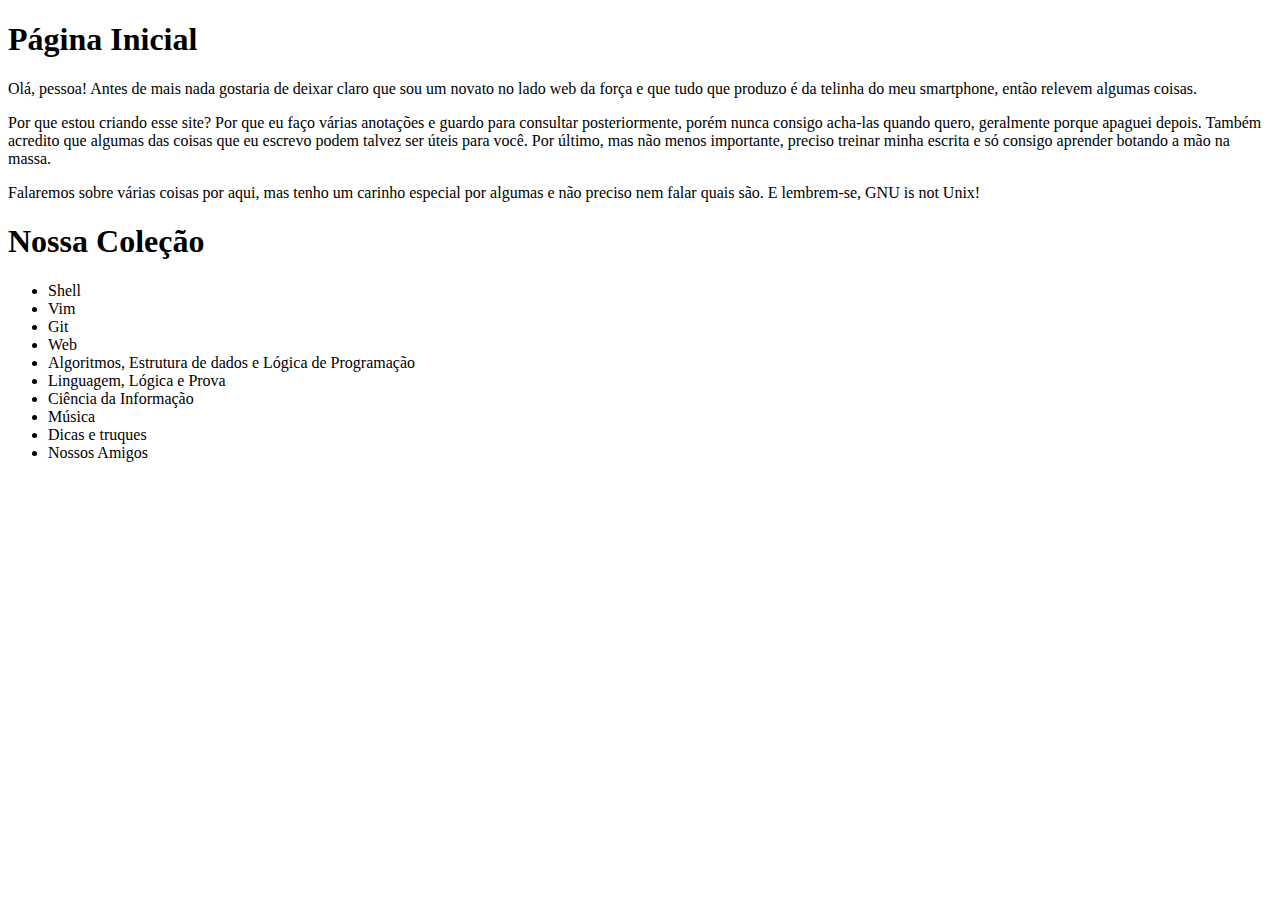
==== index.html @ 61a6642c "Criação da página inicial" ====
<!DOCTYPE HTML>
<html>
	<head>
		<meta charset="utf-8">
		<title> Página Inicial </title>
	</head>
	<body>
		<h1> Página Inicial </h1>
		<p> Olá, pessoa! Antes de mais nada gostaria de deixar claro que sou um novato no lado web da força e que tudo que produzo é da telinha do meu smartphone, então relevem algumas coisas. </p>
		<p> Por que estou criando esse site? Por que eu faço várias anotações e guardo para consultar posteriormente, porém nunca consigo acha-las quando quero, geralmente porque apaguei depois. Também acredito que algumas das coisas que eu escrevo podem talvez ser úteis para você. Por último, mas não menos importante, preciso treinar minha escrita e só consigo aprender botando a mão na massa. </p>
		<p> Falaremos sobre várias coisas por aqui, mas tenho um carinho especial por algumas e não preciso nem falar quais são. E lembrem-se, GNU is not Unix! </p>
	<h1> Nossa Coleção </h1>
	<p><ul>
		<li> Shell </li>
		<li> Vim </li>
		<li> Git </li>
		<li> Web </li>
		<li> Algoritmos, Estrutura de dados e Lógica de Programação </li>
		<li> Linguagem, Lógica e Prova </li> 
		<li> Ciência da Informação </li>
		<li> Música </li>
		<li> Dicas e truques </li>
		<li> Nossos Amigos </li>
	</ul></p>
	</body>
</html>
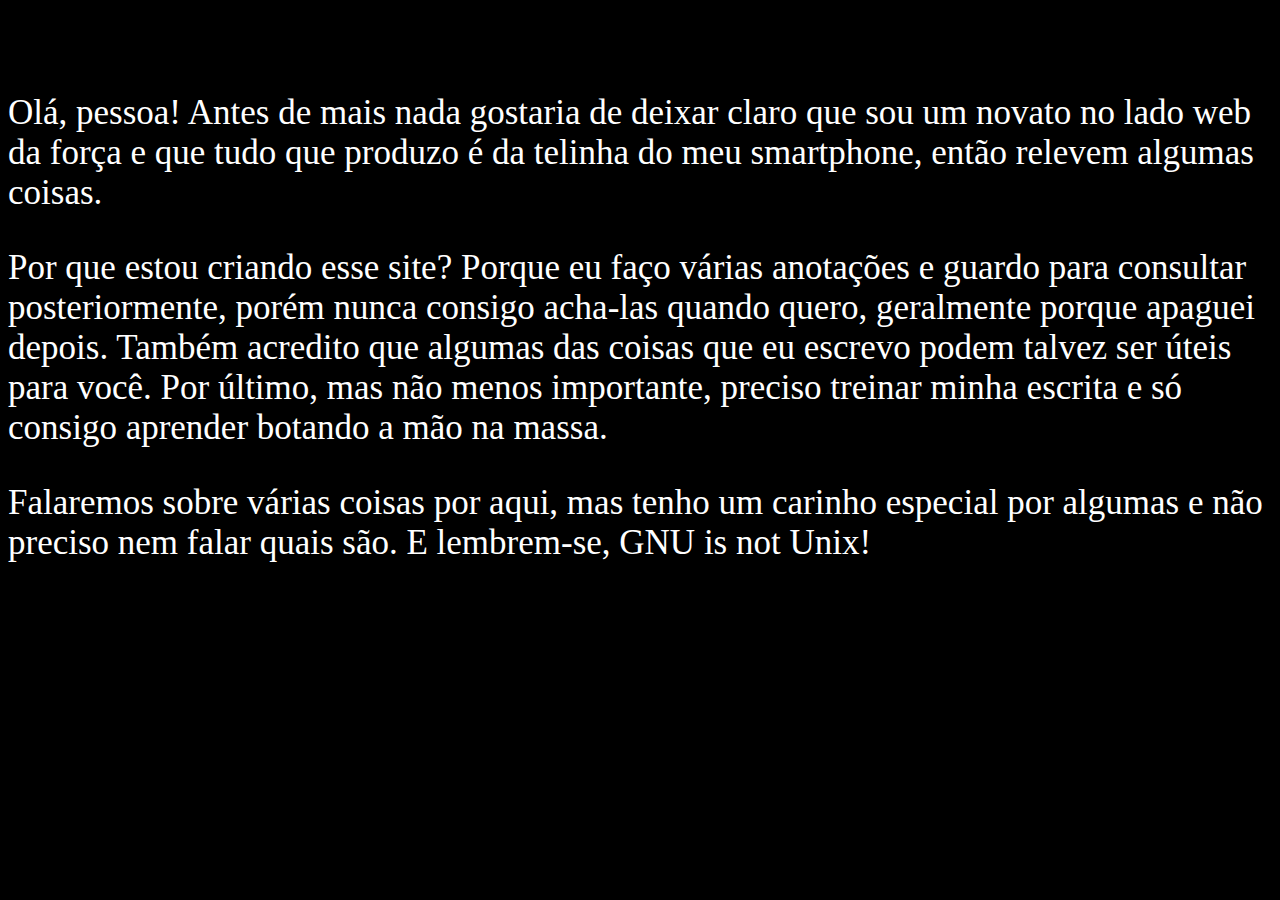
==== commit be6ad2ec: "Primeira tentiva usando CSS" ====
--- a/index.html
+++ b/index.html
@@ -3,13 +3,20 @@
 	<head>
 		<meta charset="utf-8">
 		<title> Página Inicial </title>
+		<link rel="stylesheet" type="text/css" href="./css/principal.css">
 	</head>
 	<body>
+
 		<h1> Página Inicial </h1>
+
 		<p> Olá, pessoa! Antes de mais nada gostaria de deixar claro que sou um novato no lado web da força e que tudo que produzo é da telinha do meu smartphone, então relevem algumas coisas. </p>
-		<p> Por que estou criando esse site? Por que eu faço várias anotações e guardo para consultar posteriormente, porém nunca consigo acha-las quando quero, geralmente porque apaguei depois. Também acredito que algumas das coisas que eu escrevo podem talvez ser úteis para você. Por último, mas não menos importante, preciso treinar minha escrita e só consigo aprender botando a mão na massa. </p>
+
+		<p> Por que estou criando esse site? Porque eu faço várias anotações e guardo para consultar posteriormente, porém nunca consigo acha-las quando quero, geralmente porque apaguei depois. Também acredito que algumas das coisas que eu escrevo podem talvez ser úteis para você. Por último, mas não menos importante, preciso treinar minha escrita e só consigo aprender botando a mão na massa. </p>
+
 		<p> Falaremos sobre várias coisas por aqui, mas tenho um carinho especial por algumas e não preciso nem falar quais são. E lembrem-se, GNU is not Unix! </p>
+
 	<h1> Nossa Coleção </h1>
+
 	<p><ul>
 		<li> Shell </li>
 		<li> Vim </li>
--- a/css/principal.css
+++ b/css/principal.css
@@ -0,0 +1,8 @@
+body {
+	background-color: black;
+}
+
+p {
+	color: white;
+	font-size: 35px;
+}
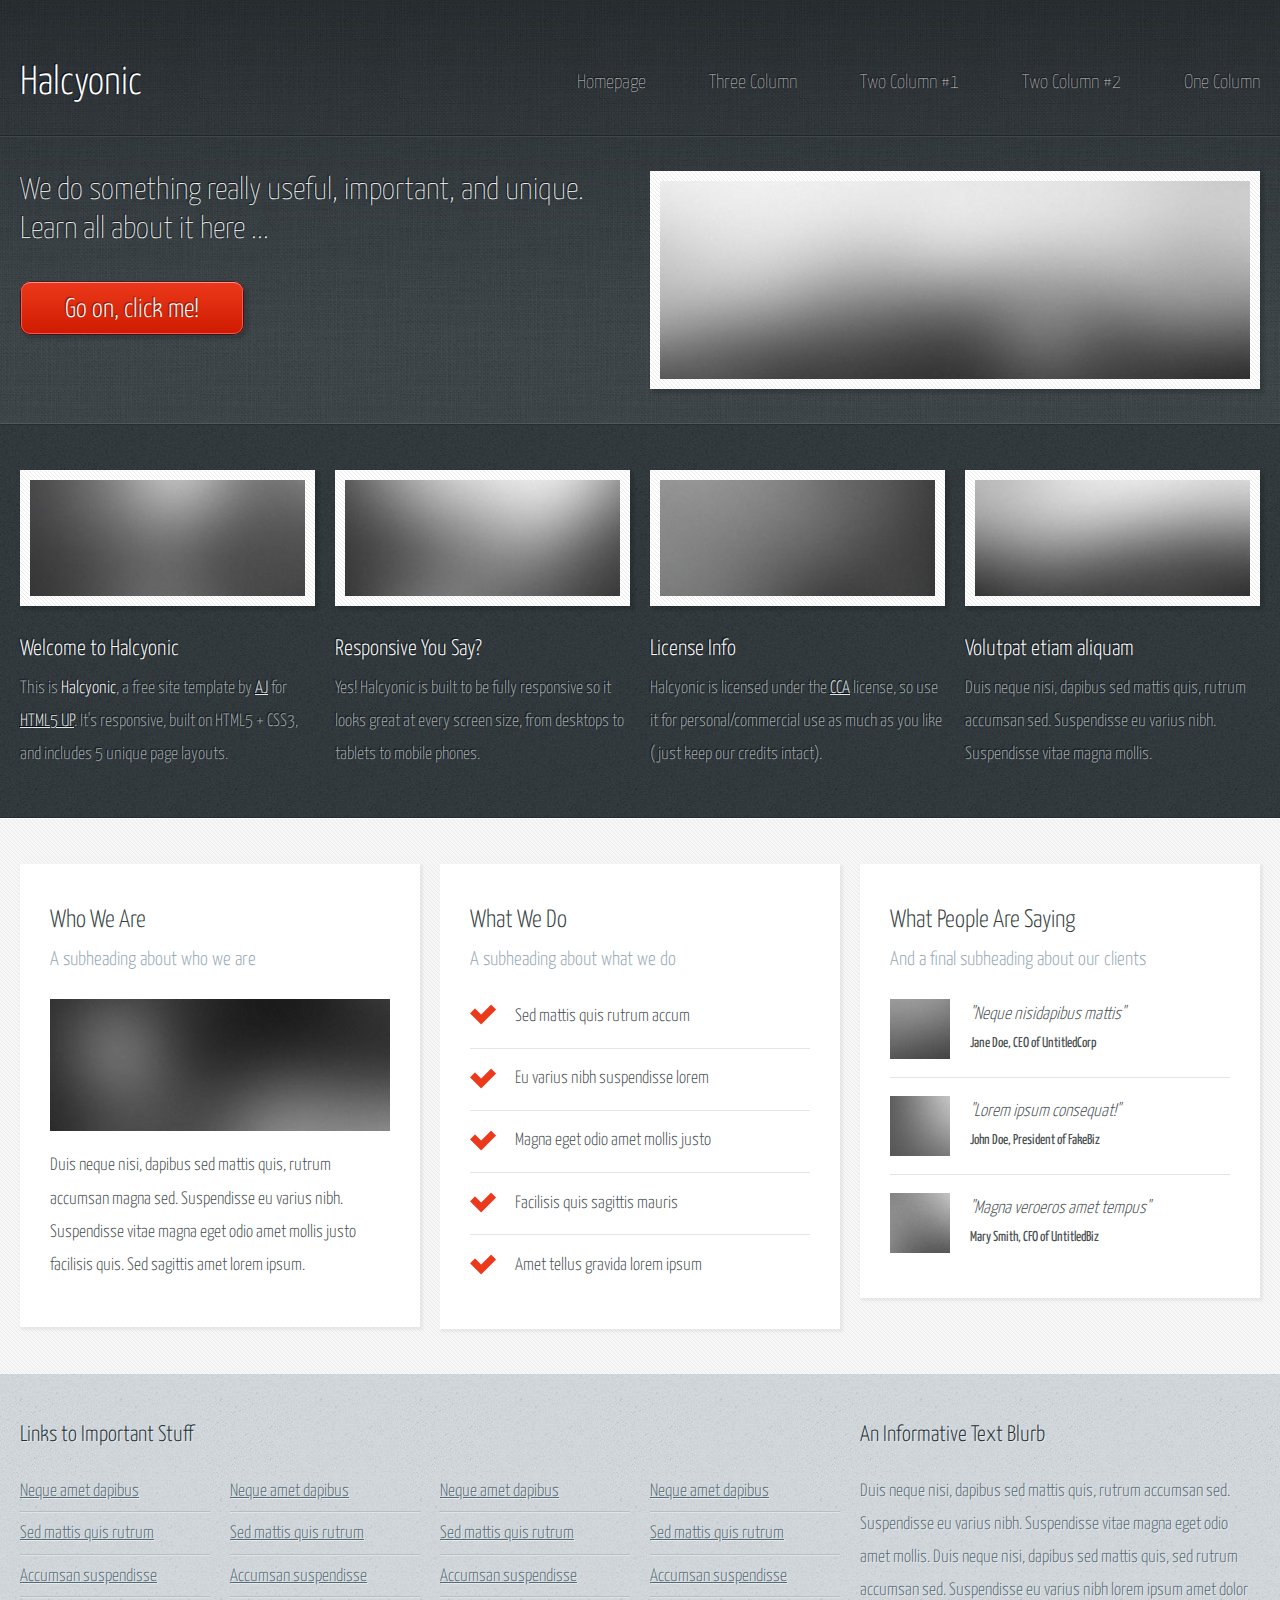
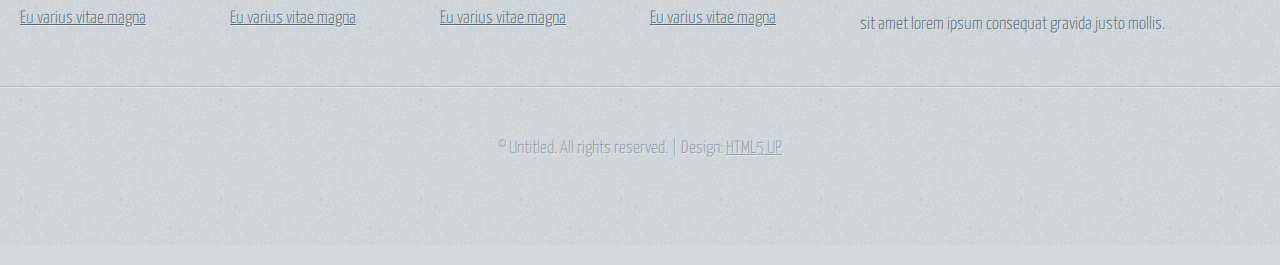
==== commit 3fcd322c: "Template" ====
--- a/index.html
+++ b/index.html
@@ -1,33 +1,269 @@
-<!DOCTYPE HTML>
-<html>
-	<head>
-		<meta charset="utf-8">
-		<title> Página Inicial </title>
-		<link rel="stylesheet" type="text/css" href="./css/principal.css">
-	</head>
-	<body>
-
-		<h1> Página Inicial </h1>
-
-		<p> Olá, pessoa! Antes de mais nada gostaria de deixar claro que sou um novato no lado web da força e que tudo que produzo é da telinha do meu smartphone, então relevem algumas coisas. </p>
-
-		<p> Por que estou criando esse site? Porque eu faço várias anotações e guardo para consultar posteriormente, porém nunca consigo acha-las quando quero, geralmente porque apaguei depois. Também acredito que algumas das coisas que eu escrevo podem talvez ser úteis para você. Por último, mas não menos importante, preciso treinar minha escrita e só consigo aprender botando a mão na massa. </p>
-
-		<p> Falaremos sobre várias coisas por aqui, mas tenho um carinho especial por algumas e não preciso nem falar quais são. E lembrem-se, GNU is not Unix! </p>
-
-	<h1> Nossa Coleção </h1>
-
-	<p><ul>
-		<li> Shell </li>
-		<li> Vim </li>
-		<li> Git </li>
-		<li> Web </li>
-		<li> Algoritmos, Estrutura de dados e Lógica de Programação </li>
-		<li> Linguagem, Lógica e Prova </li> 
-		<li> Ciência da Informação </li>
-		<li> Música </li>
-		<li> Dicas e truques </li>
-		<li> Nossos Amigos </li>
-	</ul></p>
-	</body>
-</html>
+<!DOCTYPE HTML>
+<html>
+	<head>
+		<title>Halcyonic by HTML5 UP</title>
+		<meta charset="utf-8" />
+		<meta name="viewport" content="width=device-width, initial-scale=1, user-scalable=no" />
+		<link rel="stylesheet" href="assets/css/main.css" />
+	</head>
+	<body>
+		<div id="page-wrapper">
+
+			<!-- Header -->
+				<section id="header">
+					<div class="container">
+						<div class="row">
+							<div class="col-12">
+
+								<!-- Logo -->
+									<h1><a href="index.html" id="logo">Halcyonic</a></h1>
+
+								<!-- Nav -->
+									<nav id="nav">
+										<a href="index.html">Homepage</a>
+										<a href="threecolumn.html">Three Column</a>
+										<a href="twocolumn1.html">Two Column #1</a>
+										<a href="twocolumn2.html">Two Column #2</a>
+										<a href="onecolumn.html">One Column</a>
+									</nav>
+
+							</div>
+						</div>
+					</div>
+					<div id="banner">
+						<div class="container">
+							<div class="row">
+								<div class="col-6 col-12-medium">
+
+									<!-- Banner Copy -->
+										<p>We do something really useful, important, and unique. Learn all about it here ...</p>
+										<a href="#" class="button-large">Go on, click me!</a>
+
+								</div>
+								<div class="col-6 col-12-medium imp-medium">
+
+									<!-- Banner Image -->
+										<a href="#" class="bordered-feature-image"><img src="images/banner.jpg" alt="" /></a>
+
+								</div>
+							</div>
+						</div>
+					</div>
+				</section>
+
+			<!-- Features -->
+				<section id="features">
+					<div class="container">
+						<div class="row">
+							<div class="col-3 col-6-medium col-12-small">
+
+								<!-- Feature #1 -->
+									<section>
+										<a href="#" class="bordered-feature-image"><img src="images/pic01.jpg" alt="" /></a>
+										<h2>Welcome to Halcyonic</h2>
+										<p>
+											This is <strong>Halcyonic</strong>, a free site template
+											by <a href="http://twitter.com/ajlkn">AJ</a> for
+											<a href="http://html5up.net">HTML5 UP</a>. It's responsive,
+											built on HTML5 + CSS3, and includes 5 unique page layouts.
+										</p>
+									</section>
+
+							</div>
+							<div class="col-3 col-6-medium col-12-small">
+
+								<!-- Feature #2 -->
+									<section>
+										<a href="#" class="bordered-feature-image"><img src="images/pic02.jpg" alt="" /></a>
+										<h2>Responsive You Say?</h2>
+										<p>
+											Yes! Halcyonic is built to be fully responsive so it looks great
+											at every screen size, from desktops to tablets to mobile phones.
+										</p>
+									</section>
+
+							</div>
+							<div class="col-3 col-6-medium col-12-small">
+
+								<!-- Feature #3 -->
+									<section>
+										<a href="#" class="bordered-feature-image"><img src="images/pic03.jpg" alt="" /></a>
+										<h2>License Info</h2>
+										<p>
+											Halcyonic is licensed under the <a href="http://html5up.net/license">CCA</a> license,
+											so use it for personal/commercial use as much as you like (just keep
+											our credits intact).
+										</p>
+									</section>
+
+							</div>
+							<div class="col-3 col-6-medium col-12-small">
+
+								<!-- Feature #4 -->
+									<section>
+										<a href="#" class="bordered-feature-image"><img src="images/pic04.jpg" alt="" /></a>
+										<h2>Volutpat etiam aliquam</h2>
+										<p>
+											Duis neque nisi, dapibus sed mattis quis, rutrum accumsan sed. Suspendisse
+											eu varius nibh. Suspendisse vitae magna mollis.
+										</p>
+									</section>
+
+							</div>
+						</div>
+					</div>
+				</section>
+
+			<!-- Content -->
+				<section id="content">
+					<div class="container">
+						<div class="row aln-center">
+							<div class="col-4 col-12-medium">
+
+								<!-- Box #1 -->
+									<section>
+										<header>
+											<h2>Who We Are</h2>
+											<h3>A subheading about who we are</h3>
+										</header>
+										<a href="#" class="feature-image"><img src="images/pic05.jpg" alt="" /></a>
+										<p>
+											Duis neque nisi, dapibus sed mattis quis, rutrum accumsan magna sed.
+											Suspendisse eu varius nibh. Suspendisse vitae magna eget odio amet mollis
+											justo facilisis quis. Sed sagittis amet lorem ipsum.
+										</p>
+									</section>
+
+							</div>
+							<div class="col-4 col-6-medium col-12-small">
+
+								<!-- Box #2 -->
+									<section>
+										<header>
+											<h2>What We Do</h2>
+											<h3>A subheading about what we do</h3>
+										</header>
+										<ul class="check-list">
+											<li>Sed mattis quis rutrum accum</li>
+											<li>Eu varius nibh suspendisse lorem</li>
+											<li>Magna eget odio amet mollis justo</li>
+											<li>Facilisis quis sagittis mauris</li>
+											<li>Amet tellus gravida lorem ipsum</li>
+										</ul>
+									</section>
+
+							</div>
+							<div class="col-4 col-6-medium col-12-small">
+
+								<!-- Box #3 -->
+									<section>
+										<header>
+											<h2>What People Are Saying</h2>
+											<h3>And a final subheading about our clients</h3>
+										</header>
+										<ul class="quote-list">
+											<li>
+												<img src="images/pic06.jpg" alt="" />
+												<p>"Neque nisidapibus mattis"</p>
+												<span>Jane Doe, CEO of UntitledCorp</span>
+											</li>
+											<li>
+												<img src="images/pic07.jpg" alt="" />
+												<p>"Lorem ipsum consequat!"</p>
+												<span>John Doe, President of FakeBiz</span>
+											</li>
+											<li>
+												<img src="images/pic08.jpg" alt="" />
+												<p>"Magna veroeros amet tempus"</p>
+												<span>Mary Smith, CFO of UntitledBiz</span>
+											</li>
+										</ul>
+									</section>
+
+							</div>
+						</div>
+					</div>
+				</section>
+
+			<!-- Footer -->
+				<section id="footer">
+					<div class="container">
+						<div class="row">
+							<div class="col-8 col-12-medium">
+
+								<!-- Links -->
+									<section>
+										<h2>Links to Important Stuff</h2>
+										<div>
+											<div class="row">
+												<div class="col-3 col-12-small">
+													<ul class="link-list last-child">
+														<li><a href="#">Neque amet dapibus</a></li>
+														<li><a href="#">Sed mattis quis rutrum</a></li>
+														<li><a href="#">Accumsan suspendisse</a></li>
+														<li><a href="#">Eu varius vitae magna</a></li>
+													</ul>
+												</div>
+												<div class="col-3 col-12-small">
+													<ul class="link-list last-child">
+														<li><a href="#">Neque amet dapibus</a></li>
+														<li><a href="#">Sed mattis quis rutrum</a></li>
+														<li><a href="#">Accumsan suspendisse</a></li>
+														<li><a href="#">Eu varius vitae magna</a></li>
+													</ul>
+												</div>
+												<div class="col-3 col-12-small">
+													<ul class="link-list last-child">
+														<li><a href="#">Neque amet dapibus</a></li>
+														<li><a href="#">Sed mattis quis rutrum</a></li>
+														<li><a href="#">Accumsan suspendisse</a></li>
+														<li><a href="#">Eu varius vitae magna</a></li>
+													</ul>
+												</div>
+												<div class="col-3 col-12-small">
+													<ul class="link-list last-child">
+														<li><a href="#">Neque amet dapibus</a></li>
+														<li><a href="#">Sed mattis quis rutrum</a></li>
+														<li><a href="#">Accumsan suspendisse</a></li>
+														<li><a href="#">Eu varius vitae magna</a></li>
+													</ul>
+												</div>
+											</div>
+										</div>
+									</section>
+
+							</div>
+							<div class="col-4 col-12-medium imp-medium">
+
+								<!-- Blurb -->
+									<section>
+										<h2>An Informative Text Blurb</h2>
+										<p>
+											Duis neque nisi, dapibus sed mattis quis, rutrum accumsan sed. Suspendisse eu
+											varius nibh. Suspendisse vitae magna eget odio amet mollis. Duis neque nisi,
+											dapibus sed mattis quis, sed rutrum accumsan sed. Suspendisse eu varius nibh
+											lorem ipsum amet dolor sit amet lorem ipsum consequat gravida justo mollis.
+										</p>
+									</section>
+
+							</div>
+						</div>
+					</div>
+				</section>
+
+			<!-- Copyright -->
+				<div id="copyright">
+					&copy; Untitled. All rights reserved. | Design: <a href="http://html5up.net">HTML5 UP</a>
+				</div>
+
+		</div>
+
+		<!-- Scripts -->
+			<script src="assets/js/jquery.min.js"></script>
+			<script src="assets/js/browser.min.js"></script>
+			<script src="assets/js/breakpoints.min.js"></script>
+			<script src="assets/js/util.js"></script>
+			<script src="assets/js/main.js"></script>
+
+	</body>
+</html>
--- a/assets/css/main.css
+++ b/assets/css/main.css
@@ -0,0 +1,2024 @@
+@import url("https://fonts.googleapis.com/css?family=Yanone+Kaffeesatz:400,300,200");
+
+/*
+	Halcyonic by HTML5 UP
+	html5up.net | @ajlkn
+	Free for personal and commercial use under the CCA 3.0 license (html5up.net/license)
+*/
+
+html, body, div, span, applet, object,
+iframe, h1, h2, h3, h4, h5, h6, p, blockquote,
+pre, a, abbr, acronym, address, big, cite,
+code, del, dfn, em, img, ins, kbd, q, s, samp,
+small, strike, strong, sub, sup, tt, var, b,
+u, i, center, dl, dt, dd, ol, ul, li, fieldset,
+form, label, legend, table, caption, tbody,
+tfoot, thead, tr, th, td, article, aside,
+canvas, details, embed, figure, figcaption,
+footer, header, hgroup, menu, nav, output, ruby,
+section, summary, time, mark, audio, video {
+	margin: 0;
+	padding: 0;
+	border: 0;
+	font-size: 100%;
+	font: inherit;
+	vertical-align: baseline;}
+
+article, aside, details, figcaption, figure,
+footer, header, hgroup, menu, nav, section {
+	display: block;}
+
+body {
+	line-height: 1;
+}
+
+ol, ul {
+	list-style: none;
+}
+
+blockquote, q {
+	quotes: none;
+}
+
+	blockquote:before, blockquote:after, q:before, q:after {
+		content: '';
+		content: none;
+	}
+
+table {
+	border-collapse: collapse;
+	border-spacing: 0;
+}
+
+body {
+	-webkit-text-size-adjust: none;
+}
+
+mark {
+	background-color: transparent;
+	color: inherit;
+}
+
+input::-moz-focus-inner {
+	border: 0;
+	padding: 0;
+}
+
+input, select, textarea {
+	-moz-appearance: none;
+	-webkit-appearance: none;
+	-ms-appearance: none;
+	appearance: none;
+}
+
+/* Basic */
+
+	html {
+		box-sizing: border-box;
+	}
+
+	*, *:before, *:after {
+		box-sizing: inherit;
+	}
+
+	body {
+		background: #D4D9DD url("images/bg03.jpg");
+		color: #474f51;
+		font-size: 13.5pt;
+		font-family: 'Yanone Kaffeesatz';
+		line-height: 1.85em;
+		font-weight: 300;
+	}
+
+	input, textarea, select {
+		color: #474f51;
+		font-size: 13.5pt;
+		font-family: 'Yanone Kaffeesatz';
+		line-height: 1.85em;
+		font-weight: 300;
+	}
+
+	ul, ol, p, dl {
+		margin: 0 0 2em 0;
+	}
+
+	a {
+		text-decoration: underline;
+	}
+
+		a:hover {
+			text-decoration: none;
+		}
+
+	section > :last-child,
+	section:last-child,
+	.last-child {
+		margin-bottom: 0 !important;
+	}
+
+/* Container */
+
+	.container {
+		margin: 0 auto;
+		max-width: 100%;
+		width: 1200px;
+	}
+
+		@media screen and (max-width: 1680px) {
+
+			.container {
+				width: 1200px;
+			}
+
+		}
+
+		@media screen and (max-width: 1280px) {
+
+			.container {
+				width: calc(100% - 40px);
+			}
+
+		}
+
+		@media screen and (max-width: 980px) {
+
+			.container {
+				width: calc(100% - 50px);
+			}
+
+		}
+
+		@media screen and (max-width: 736px) {
+
+			.container {
+				width: calc(100% - 40px);
+			}
+
+		}
+
+/* Row */
+
+	.row {
+		display: flex;
+		flex-wrap: wrap;
+		box-sizing: border-box;
+		align-items: stretch;
+	}
+
+		.row > * {
+			box-sizing: border-box;
+		}
+
+		.row.gtr-uniform > * > :last-child {
+			margin-bottom: 0;
+		}
+
+		.row.aln-left {
+			justify-content: flex-start;
+		}
+
+		.row.aln-center {
+			justify-content: center;
+		}
+
+		.row.aln-right {
+			justify-content: flex-end;
+		}
+
+		.row.aln-top {
+			align-items: flex-start;
+		}
+
+		.row.aln-middle {
+			align-items: center;
+		}
+
+		.row.aln-bottom {
+			align-items: flex-end;
+		}
+
+		.row > .imp {
+			order: -1;
+		}
+
+		.row > .col-1 {
+			width: 8.33333%;
+		}
+
+		.row > .off-1 {
+			margin-left: 8.33333%;
+		}
+
+		.row > .col-2 {
+			width: 16.66667%;
+		}
+
+		.row > .off-2 {
+			margin-left: 16.66667%;
+		}
+
+		.row > .col-3 {
+			width: 25%;
+		}
+
+		.row > .off-3 {
+			margin-left: 25%;
+		}
+
+		.row > .col-4 {
+			width: 33.33333%;
+		}
+
+		.row > .off-4 {
+			margin-left: 33.33333%;
+		}
+
+		.row > .col-5 {
+			width: 41.66667%;
+		}
+
+		.row > .off-5 {
+			margin-left: 41.66667%;
+		}
+
+		.row > .col-6 {
+			width: 50%;
+		}
+
+		.row > .off-6 {
+			margin-left: 50%;
+		}
+
+		.row > .col-7 {
+			width: 58.33333%;
+		}
+
+		.row > .off-7 {
+			margin-left: 58.33333%;
+		}
+
+		.row > .col-8 {
+			width: 66.66667%;
+		}
+
+		.row > .off-8 {
+			margin-left: 66.66667%;
+		}
+
+		.row > .col-9 {
+			width: 75%;
+		}
+
+		.row > .off-9 {
+			margin-left: 75%;
+		}
+
+		.row > .col-10 {
+			width: 83.33333%;
+		}
+
+		.row > .off-10 {
+			margin-left: 83.33333%;
+		}
+
+		.row > .col-11 {
+			width: 91.66667%;
+		}
+
+		.row > .off-11 {
+			margin-left: 91.66667%;
+		}
+
+		.row > .col-12 {
+			width: 100%;
+		}
+
+		.row > .off-12 {
+			margin-left: 100%;
+		}
+
+		.row.gtr-0 {
+			margin-top: 0px;
+			margin-left: 0px;
+		}
+
+			.row.gtr-0 > * {
+				padding: 0px 0 0 0px;
+			}
+
+			.row.gtr-0.gtr-uniform {
+				margin-top: 0px;
+			}
+
+				.row.gtr-0.gtr-uniform > * {
+					padding-top: 0px;
+				}
+
+		.row.gtr-25 {
+			margin-top: -6.25px;
+			margin-left: -6.25px;
+		}
+
+			.row.gtr-25 > * {
+				padding: 6.25px 0 0 6.25px;
+			}
+
+			.row.gtr-25.gtr-uniform {
+				margin-top: -6.25px;
+			}
+
+				.row.gtr-25.gtr-uniform > * {
+					padding-top: 6.25px;
+				}
+
+		.row.gtr-50 {
+			margin-top: -12.5px;
+			margin-left: -12.5px;
+		}
+
+			.row.gtr-50 > * {
+				padding: 12.5px 0 0 12.5px;
+			}
+
+			.row.gtr-50.gtr-uniform {
+				margin-top: -12.5px;
+			}
+
+				.row.gtr-50.gtr-uniform > * {
+					padding-top: 12.5px;
+				}
+
+		.row {
+			margin-top: -25px;
+			margin-left: -25px;
+		}
+
+			.row > * {
+				padding: 25px 0 0 25px;
+			}
+
+			.row.gtr-uniform {
+				margin-top: -25px;
+			}
+
+				.row.gtr-uniform > * {
+					padding-top: 25px;
+				}
+
+		.row.gtr-150 {
+			margin-top: -37.5px;
+			margin-left: -37.5px;
+		}
+
+			.row.gtr-150 > * {
+				padding: 37.5px 0 0 37.5px;
+			}
+
+			.row.gtr-150.gtr-uniform {
+				margin-top: -37.5px;
+			}
+
+				.row.gtr-150.gtr-uniform > * {
+					padding-top: 37.5px;
+				}
+
+		.row.gtr-200 {
+			margin-top: -50px;
+			margin-left: -50px;
+		}
+
+			.row.gtr-200 > * {
+				padding: 50px 0 0 50px;
+			}
+
+			.row.gtr-200.gtr-uniform {
+				margin-top: -50px;
+			}
+
+				.row.gtr-200.gtr-uniform > * {
+					padding-top: 50px;
+				}
+
+		@media screen and (max-width: 1680px) {
+
+			.row {
+				display: flex;
+				flex-wrap: wrap;
+				box-sizing: border-box;
+				align-items: stretch;
+			}
+
+				.row > * {
+					box-sizing: border-box;
+				}
+
+				.row.gtr-uniform > * > :last-child {
+					margin-bottom: 0;
+				}
+
+				.row.aln-left {
+					justify-content: flex-start;
+				}
+
+				.row.aln-center {
+					justify-content: center;
+				}
+
+				.row.aln-right {
+					justify-content: flex-end;
+				}
+
+				.row.aln-top {
+					align-items: flex-start;
+				}
+
+				.row.aln-middle {
+					align-items: center;
+				}
+
+				.row.aln-bottom {
+					align-items: flex-end;
+				}
+
+				.row > .imp-xlarge {
+					order: -1;
+				}
+
+				.row > .col-1-xlarge {
+					width: 8.33333%;
+				}
+
+				.row > .off-1-xlarge {
+					margin-left: 8.33333%;
+				}
+
+				.row > .col-2-xlarge {
+					width: 16.66667%;
+				}
+
+				.row > .off-2-xlarge {
+					margin-left: 16.66667%;
+				}
+
+				.row > .col-3-xlarge {
+					width: 25%;
+				}
+
+				.row > .off-3-xlarge {
+					margin-left: 25%;
+				}
+
+				.row > .col-4-xlarge {
+					width: 33.33333%;
+				}
+
+				.row > .off-4-xlarge {
+					margin-left: 33.33333%;
+				}
+
+				.row > .col-5-xlarge {
+					width: 41.66667%;
+				}
+
+				.row > .off-5-xlarge {
+					margin-left: 41.66667%;
+				}
+
+				.row > .col-6-xlarge {
+					width: 50%;
+				}
+
+				.row > .off-6-xlarge {
+					margin-left: 50%;
+				}
+
+				.row > .col-7-xlarge {
+					width: 58.33333%;
+				}
+
+				.row > .off-7-xlarge {
+					margin-left: 58.33333%;
+				}
+
+				.row > .col-8-xlarge {
+					width: 66.66667%;
+				}
+
+				.row > .off-8-xlarge {
+					margin-left: 66.66667%;
+				}
+
+				.row > .col-9-xlarge {
+					width: 75%;
+				}
+
+				.row > .off-9-xlarge {
+					margin-left: 75%;
+				}
+
+				.row > .col-10-xlarge {
+					width: 83.33333%;
+				}
+
+				.row > .off-10-xlarge {
+					margin-left: 83.33333%;
+				}
+
+				.row > .col-11-xlarge {
+					width: 91.66667%;
+				}
+
+				.row > .off-11-xlarge {
+					margin-left: 91.66667%;
+				}
+
+				.row > .col-12-xlarge {
+					width: 100%;
+				}
+
+				.row > .off-12-xlarge {
+					margin-left: 100%;
+				}
+
+				.row.gtr-0 {
+					margin-top: 0px;
+					margin-left: 0px;
+				}
+
+					.row.gtr-0 > * {
+						padding: 0px 0 0 0px;
+					}
+
+					.row.gtr-0.gtr-uniform {
+						margin-top: 0px;
+					}
+
+						.row.gtr-0.gtr-uniform > * {
+							padding-top: 0px;
+						}
+
+				.row.gtr-25 {
+					margin-top: -6.25px;
+					margin-left: -6.25px;
+				}
+
+					.row.gtr-25 > * {
+						padding: 6.25px 0 0 6.25px;
+					}
+
+					.row.gtr-25.gtr-uniform {
+						margin-top: -6.25px;
+					}
+
+						.row.gtr-25.gtr-uniform > * {
+							padding-top: 6.25px;
+						}
+
+				.row.gtr-50 {
+					margin-top: -12.5px;
+					margin-left: -12.5px;
+				}
+
+					.row.gtr-50 > * {
+						padding: 12.5px 0 0 12.5px;
+					}
+
+					.row.gtr-50.gtr-uniform {
+						margin-top: -12.5px;
+					}
+
+						.row.gtr-50.gtr-uniform > * {
+							padding-top: 12.5px;
+						}
+
+				.row {
+					margin-top: -25px;
+					margin-left: -25px;
+				}
+
+					.row > * {
+						padding: 25px 0 0 25px;
+					}
+
+					.row.gtr-uniform {
+						margin-top: -25px;
+					}
+
+						.row.gtr-uniform > * {
+							padding-top: 25px;
+						}
+
+				.row.gtr-150 {
+					margin-top: -37.5px;
+					margin-left: -37.5px;
+				}
+
+					.row.gtr-150 > * {
+						padding: 37.5px 0 0 37.5px;
+					}
+
+					.row.gtr-150.gtr-uniform {
+						margin-top: -37.5px;
+					}
+
+						.row.gtr-150.gtr-uniform > * {
+							padding-top: 37.5px;
+						}
+
+				.row.gtr-200 {
+					margin-top: -50px;
+					margin-left: -50px;
+				}
+
+					.row.gtr-200 > * {
+						padding: 50px 0 0 50px;
+					}
+
+					.row.gtr-200.gtr-uniform {
+						margin-top: -50px;
+					}
+
+						.row.gtr-200.gtr-uniform > * {
+							padding-top: 50px;
+						}
+
+		}
+
+		@media screen and (max-width: 1280px) {
+
+			.row {
+				display: flex;
+				flex-wrap: wrap;
+				box-sizing: border-box;
+				align-items: stretch;
+			}
+
+				.row > * {
+					box-sizing: border-box;
+				}
+
+				.row.gtr-uniform > * > :last-child {
+					margin-bottom: 0;
+				}
+
+				.row.aln-left {
+					justify-content: flex-start;
+				}
+
+				.row.aln-center {
+					justify-content: center;
+				}
+
+				.row.aln-right {
+					justify-content: flex-end;
+				}
+
+				.row.aln-top {
+					align-items: flex-start;
+				}
+
+				.row.aln-middle {
+					align-items: center;
+				}
+
+				.row.aln-bottom {
+					align-items: flex-end;
+				}
+
+				.row > .imp-large {
+					order: -1;
+				}
+
+				.row > .col-1-large {
+					width: 8.33333%;
+				}
+
+				.row > .off-1-large {
+					margin-left: 8.33333%;
+				}
+
+				.row > .col-2-large {
+					width: 16.66667%;
+				}
+
+				.row > .off-2-large {
+					margin-left: 16.66667%;
+				}
+
+				.row > .col-3-large {
+					width: 25%;
+				}
+
+				.row > .off-3-large {
+					margin-left: 25%;
+				}
+
+				.row > .col-4-large {
+					width: 33.33333%;
+				}
+
+				.row > .off-4-large {
+					margin-left: 33.33333%;
+				}
+
+				.row > .col-5-large {
+					width: 41.66667%;
+				}
+
+				.row > .off-5-large {
+					margin-left: 41.66667%;
+				}
+
+				.row > .col-6-large {
+					width: 50%;
+				}
+
+				.row > .off-6-large {
+					margin-left: 50%;
+				}
+
+				.row > .col-7-large {
+					width: 58.33333%;
+				}
+
+				.row > .off-7-large {
+					margin-left: 58.33333%;
+				}
+
+				.row > .col-8-large {
+					width: 66.66667%;
+				}
+
+				.row > .off-8-large {
+					margin-left: 66.66667%;
+				}
+
+				.row > .col-9-large {
+					width: 75%;
+				}
+
+				.row > .off-9-large {
+					margin-left: 75%;
+				}
+
+				.row > .col-10-large {
+					width: 83.33333%;
+				}
+
+				.row > .off-10-large {
+					margin-left: 83.33333%;
+				}
+
+				.row > .col-11-large {
+					width: 91.66667%;
+				}
+
+				.row > .off-11-large {
+					margin-left: 91.66667%;
+				}
+
+				.row > .col-12-large {
+					width: 100%;
+				}
+
+				.row > .off-12-large {
+					margin-left: 100%;
+				}
+
+				.row.gtr-0 {
+					margin-top: 0px;
+					margin-left: 0px;
+				}
+
+					.row.gtr-0 > * {
+						padding: 0px 0 0 0px;
+					}
+
+					.row.gtr-0.gtr-uniform {
+						margin-top: 0px;
+					}
+
+						.row.gtr-0.gtr-uniform > * {
+							padding-top: 0px;
+						}
+
+				.row.gtr-25 {
+					margin-top: -5px;
+					margin-left: -5px;
+				}
+
+					.row.gtr-25 > * {
+						padding: 5px 0 0 5px;
+					}
+
+					.row.gtr-25.gtr-uniform {
+						margin-top: -5px;
+					}
+
+						.row.gtr-25.gtr-uniform > * {
+							padding-top: 5px;
+						}
+
+				.row.gtr-50 {
+					margin-top: -10px;
+					margin-left: -10px;
+				}
+
+					.row.gtr-50 > * {
+						padding: 10px 0 0 10px;
+					}
+
+					.row.gtr-50.gtr-uniform {
+						margin-top: -10px;
+					}
+
+						.row.gtr-50.gtr-uniform > * {
+							padding-top: 10px;
+						}
+
+				.row {
+					margin-top: -20px;
+					margin-left: -20px;
+				}
+
+					.row > * {
+						padding: 20px 0 0 20px;
+					}
+
+					.row.gtr-uniform {
+						margin-top: -20px;
+					}
+
+						.row.gtr-uniform > * {
+							padding-top: 20px;
+						}
+
+				.row.gtr-150 {
+					margin-top: -30px;
+					margin-left: -30px;
+				}
+
+					.row.gtr-150 > * {
+						padding: 30px 0 0 30px;
+					}
+
+					.row.gtr-150.gtr-uniform {
+						margin-top: -30px;
+					}
+
+						.row.gtr-150.gtr-uniform > * {
+							padding-top: 30px;
+						}
+
+				.row.gtr-200 {
+					margin-top: -40px;
+					margin-left: -40px;
+				}
+
+					.row.gtr-200 > * {
+						padding: 40px 0 0 40px;
+					}
+
+					.row.gtr-200.gtr-uniform {
+						margin-top: -40px;
+					}
+
+						.row.gtr-200.gtr-uniform > * {
+							padding-top: 40px;
+						}
+
+		}
+
+		@media screen and (max-width: 980px) {
+
+			.row {
+				display: flex;
+				flex-wrap: wrap;
+				box-sizing: border-box;
+				align-items: stretch;
+			}
+
+				.row > * {
+					box-sizing: border-box;
+				}
+
+				.row.gtr-uniform > * > :last-child {
+					margin-bottom: 0;
+				}
+
+				.row.aln-left {
+					justify-content: flex-start;
+				}
+
+				.row.aln-center {
+					justify-content: center;
+				}
+
+				.row.aln-right {
+					justify-content: flex-end;
+				}
+
+				.row.aln-top {
+					align-items: flex-start;
+				}
+
+				.row.aln-middle {
+					align-items: center;
+				}
+
+				.row.aln-bottom {
+					align-items: flex-end;
+				}
+
+				.row > .imp-medium {
+					order: -1;
+				}
+
+				.row > .col-1-medium {
+					width: 8.33333%;
+				}
+
+				.row > .off-1-medium {
+					margin-left: 8.33333%;
+				}
+
+				.row > .col-2-medium {
+					width: 16.66667%;
+				}
+
+				.row > .off-2-medium {
+					margin-left: 16.66667%;
+				}
+
+				.row > .col-3-medium {
+					width: 25%;
+				}
+
+				.row > .off-3-medium {
+					margin-left: 25%;
+				}
+
+				.row > .col-4-medium {
+					width: 33.33333%;
+				}
+
+				.row > .off-4-medium {
+					margin-left: 33.33333%;
+				}
+
+				.row > .col-5-medium {
+					width: 41.66667%;
+				}
+
+				.row > .off-5-medium {
+					margin-left: 41.66667%;
+				}
+
+				.row > .col-6-medium {
+					width: 50%;
+				}
+
+				.row > .off-6-medium {
+					margin-left: 50%;
+				}
+
+				.row > .col-7-medium {
+					width: 58.33333%;
+				}
+
+				.row > .off-7-medium {
+					margin-left: 58.33333%;
+				}
+
+				.row > .col-8-medium {
+					width: 66.66667%;
+				}
+
+				.row > .off-8-medium {
+					margin-left: 66.66667%;
+				}
+
+				.row > .col-9-medium {
+					width: 75%;
+				}
+
+				.row > .off-9-medium {
+					margin-left: 75%;
+				}
+
+				.row > .col-10-medium {
+					width: 83.33333%;
+				}
+
+				.row > .off-10-medium {
+					margin-left: 83.33333%;
+				}
+
+				.row > .col-11-medium {
+					width: 91.66667%;
+				}
+
+				.row > .off-11-medium {
+					margin-left: 91.66667%;
+				}
+
+				.row > .col-12-medium {
+					width: 100%;
+				}
+
+				.row > .off-12-medium {
+					margin-left: 100%;
+				}
+
+				.row.gtr-0 {
+					margin-top: 0px;
+					margin-left: 0px;
+				}
+
+					.row.gtr-0 > * {
+						padding: 0px 0 0 0px;
+					}
+
+					.row.gtr-0.gtr-uniform {
+						margin-top: 0px;
+					}
+
+						.row.gtr-0.gtr-uniform > * {
+							padding-top: 0px;
+						}
+
+				.row.gtr-25 {
+					margin-top: -6.25px;
+					margin-left: -6.25px;
+				}
+
+					.row.gtr-25 > * {
+						padding: 6.25px 0 0 6.25px;
+					}
+
+					.row.gtr-25.gtr-uniform {
+						margin-top: -6.25px;
+					}
+
+						.row.gtr-25.gtr-uniform > * {
+							padding-top: 6.25px;
+						}
+
+				.row.gtr-50 {
+					margin-top: -12.5px;
+					margin-left: -12.5px;
+				}
+
+					.row.gtr-50 > * {
+						padding: 12.5px 0 0 12.5px;
+					}
+
+					.row.gtr-50.gtr-uniform {
+						margin-top: -12.5px;
+					}
+
+						.row.gtr-50.gtr-uniform > * {
+							padding-top: 12.5px;
+						}
+
+				.row {
+					margin-top: -25px;
+					margin-left: -25px;
+				}
+
+					.row > * {
+						padding: 25px 0 0 25px;
+					}
+
+					.row.gtr-uniform {
+						margin-top: -25px;
+					}
+
+						.row.gtr-uniform > * {
+							padding-top: 25px;
+						}
+
+				.row.gtr-150 {
+					margin-top: -37.5px;
+					margin-left: -37.5px;
+				}
+
+					.row.gtr-150 > * {
+						padding: 37.5px 0 0 37.5px;
+					}
+
+					.row.gtr-150.gtr-uniform {
+						margin-top: -37.5px;
+					}
+
+						.row.gtr-150.gtr-uniform > * {
+							padding-top: 37.5px;
+						}
+
+				.row.gtr-200 {
+					margin-top: -50px;
+					margin-left: -50px;
+				}
+
+					.row.gtr-200 > * {
+						padding: 50px 0 0 50px;
+					}
+
+					.row.gtr-200.gtr-uniform {
+						margin-top: -50px;
+					}
+
+						.row.gtr-200.gtr-uniform > * {
+							padding-top: 50px;
+						}
+
+		}
+
+		@media screen and (max-width: 736px) {
+
+			.row {
+				display: flex;
+				flex-wrap: wrap;
+				box-sizing: border-box;
+				align-items: stretch;
+			}
+
+				.row > * {
+					box-sizing: border-box;
+				}
+
+				.row.gtr-uniform > * > :last-child {
+					margin-bottom: 0;
+				}
+
+				.row.aln-left {
+					justify-content: flex-start;
+				}
+
+				.row.aln-center {
+					justify-content: center;
+				}
+
+				.row.aln-right {
+					justify-content: flex-end;
+				}
+
+				.row.aln-top {
+					align-items: flex-start;
+				}
+
+				.row.aln-middle {
+					align-items: center;
+				}
+
+				.row.aln-bottom {
+					align-items: flex-end;
+				}
+
+				.row > .imp-small {
+					order: -1;
+				}
+
+				.row > .col-1-small {
+					width: 8.33333%;
+				}
+
+				.row > .off-1-small {
+					margin-left: 8.33333%;
+				}
+
+				.row > .col-2-small {
+					width: 16.66667%;
+				}
+
+				.row > .off-2-small {
+					margin-left: 16.66667%;
+				}
+
+				.row > .col-3-small {
+					width: 25%;
+				}
+
+				.row > .off-3-small {
+					margin-left: 25%;
+				}
+
+				.row > .col-4-small {
+					width: 33.33333%;
+				}
+
+				.row > .off-4-small {
+					margin-left: 33.33333%;
+				}
+
+				.row > .col-5-small {
+					width: 41.66667%;
+				}
+
+				.row > .off-5-small {
+					margin-left: 41.66667%;
+				}
+
+				.row > .col-6-small {
+					width: 50%;
+				}
+
+				.row > .off-6-small {
+					margin-left: 50%;
+				}
+
+				.row > .col-7-small {
+					width: 58.33333%;
+				}
+
+				.row > .off-7-small {
+					margin-left: 58.33333%;
+				}
+
+				.row > .col-8-small {
+					width: 66.66667%;
+				}
+
+				.row > .off-8-small {
+					margin-left: 66.66667%;
+				}
+
+				.row > .col-9-small {
+					width: 75%;
+				}
+
+				.row > .off-9-small {
+					margin-left: 75%;
+				}
+
+				.row > .col-10-small {
+					width: 83.33333%;
+				}
+
+				.row > .off-10-small {
+					margin-left: 83.33333%;
+				}
+
+				.row > .col-11-small {
+					width: 91.66667%;
+				}
+
+				.row > .off-11-small {
+					margin-left: 91.66667%;
+				}
+
+				.row > .col-12-small {
+					width: 100%;
+				}
+
+				.row > .off-12-small {
+					margin-left: 100%;
+				}
+
+				.row.gtr-0 {
+					margin-top: 0px;
+					margin-left: 0px;
+				}
+
+					.row.gtr-0 > * {
+						padding: 0px 0 0 0px;
+					}
+
+					.row.gtr-0.gtr-uniform {
+						margin-top: 0px;
+					}
+
+						.row.gtr-0.gtr-uniform > * {
+							padding-top: 0px;
+						}
+
+				.row.gtr-25 {
+					margin-top: -5px;
+					margin-left: -5px;
+				}
+
+					.row.gtr-25 > * {
+						padding: 5px 0 0 5px;
+					}
+
+					.row.gtr-25.gtr-uniform {
+						margin-top: -5px;
+					}
+
+						.row.gtr-25.gtr-uniform > * {
+							padding-top: 5px;
+						}
+
+				.row.gtr-50 {
+					margin-top: -10px;
+					margin-left: -10px;
+				}
+
+					.row.gtr-50 > * {
+						padding: 10px 0 0 10px;
+					}
+
+					.row.gtr-50.gtr-uniform {
+						margin-top: -10px;
+					}
+
+						.row.gtr-50.gtr-uniform > * {
+							padding-top: 10px;
+						}
+
+				.row {
+					margin-top: -20px;
+					margin-left: -20px;
+				}
+
+					.row > * {
+						padding: 20px 0 0 20px;
+					}
+
+					.row.gtr-uniform {
+						margin-top: -20px;
+					}
+
+						.row.gtr-uniform > * {
+							padding-top: 20px;
+						}
+
+				.row.gtr-150 {
+					margin-top: -30px;
+					margin-left: -30px;
+				}
+
+					.row.gtr-150 > * {
+						padding: 30px 0 0 30px;
+					}
+
+					.row.gtr-150.gtr-uniform {
+						margin-top: -30px;
+					}
+
+						.row.gtr-150.gtr-uniform > * {
+							padding-top: 30px;
+						}
+
+				.row.gtr-200 {
+					margin-top: -40px;
+					margin-left: -40px;
+				}
+
+					.row.gtr-200 > * {
+						padding: 40px 0 0 40px;
+					}
+
+					.row.gtr-200.gtr-uniform {
+						margin-top: -40px;
+					}
+
+						.row.gtr-200.gtr-uniform > * {
+							padding-top: 40px;
+						}
+
+		}
+
+/* Multi-use */
+
+	.link-list li {
+		padding: 0.2em 0 0.2em 0;
+	}
+
+		.link-list li:first-child {
+			padding-top: 0 !important;
+			border-top: 0 !important;
+		}
+
+		.link-list li:last-child {
+			padding-bottom: 0 !important;
+			border-bottom: 0 !important;
+		}
+
+	.quote-list li {
+		padding: 1em 0 1em 0;
+		overflow: hidden;
+	}
+
+		.quote-list li:first-child {
+			padding-top: 0 !important;
+			border-top: 0 !important;
+		}
+
+		.quote-list li:last-child {
+			padding-bottom: 0 !important;
+			border-bottom: 0 !important;
+		}
+
+		.quote-list li img {
+			float: left;
+		}
+
+		.quote-list li p {
+			margin: 0 0 0 90px;
+			font-size: 1.2em;
+			font-style: italic;
+		}
+
+		.quote-list li span {
+			display: block;
+			margin-left: 90px;
+			font-size: 0.9em;
+			font-weight: 400;
+		}
+
+	.check-list li {
+		padding: 0.7em 0 0.7em 45px;
+		font-size: 1.2em;
+		background: url("images/icon-checkmark.png") 0px 1.05em no-repeat;
+	}
+
+		.check-list li:first-child {
+			padding-top: 0 !important;
+			border-top: 0 !important;
+			background-position: 0 0.3em;
+		}
+
+		.check-list li:last-child {
+			padding-bottom: 0 !important;
+			border-bottom: 0 !important;
+		}
+
+	.feature-image {
+		display: block;
+		margin: 0 0 2em 0;
+		outline: 0;
+	}
+
+		.feature-image img {
+			display: block;
+			width: 100%;
+		}
+
+	.bordered-feature-image {
+		display: block;
+		background: #fff url("images/bg04.png");
+		padding: 10px;
+		box-shadow: 3px 3px 3px 1px rgba(0, 0, 0, 0.15);
+		margin: 0 0 1.5em 0;
+		outline: 0;
+	}
+
+		.bordered-feature-image img {
+			display: block;
+			width: 100%;
+		}
+
+	.button-large {
+		background-image: -moz-linear-gradient(top, #ed391b, #ce1a00);
+		background-image: -webkit-linear-gradient(top, #ed391b, #ce1a00);
+		background-image: -ms-linear-gradient(top, #ed391b, #ce1a00);
+		background-image: linear-gradient(top, #ed391b, #ce1a00);
+		display: inline-block;
+		background-color: #ed391b;
+		color: #fff;
+		text-decoration: none;
+		font-size: 1.75em;
+		height: 2em;
+		line-height: 2.125em;
+		font-weight: 300;
+		padding: 0 45px;
+		outline: 0;
+		border-radius: 10px;
+		box-shadow: inset 0px 0px 0px 1px rgba(0, 0, 0, 0.75), inset 0px 2px 0px 0px rgba(255, 192, 192, 0.5), inset 0px 0px 0px 2px rgba(255, 96, 96, 0.85), 3px 3px 3px 1px rgba(0, 0, 0, 0.15);
+		text-shadow: -1px -1px 1px rgba(0, 0, 0, 0.5);
+	}
+
+		.button-large:hover {
+			background-image: -moz-linear-gradient(top, #fd492b, #de2a10);
+			background-image: -webkit-linear-gradient(top, #fd492b, #de2a10);
+			background-image: -ms-linear-gradient(top, #fd492b, #de2a10);
+			background-image: linear-gradient(top, #fd492b, #de2a10);
+			background-color: #fd492b;
+			box-shadow: inset 0px 0px 0px 1px rgba(0, 0, 0, 0.75), inset 0px 2px 0px 0px rgba(255, 192, 192, 0.5), inset 0px 0px 0px 2px rgba(255, 96, 96, 0.85), 3px 3px 3px 1px rgba(0, 0, 0, 0.15);
+		}
+
+		.button-large:active {
+			background-image: -moz-linear-gradient(top, #ce1a00, #ed391b);
+			background-image: -webkit-linear-gradient(top, #ce1a00, #ed391b);
+			background-image: -ms-linear-gradient(top, #ce1a00, #ed391b);
+			background-image: linear-gradient(top, #ce1a00, #ed391b);
+			background-color: #ce1a00;
+			box-shadow: inset 0px 0px 0px 1px rgba(0, 0, 0, 0.75), inset 0px 2px 0px 0px rgba(255, 192, 192, 0.5), inset 0px 0px 0px 2px rgba(255, 96, 96, 0.85), 3px 3px 3px 1px rgba(0, 0, 0, 0.15);
+		}
+
+/* Header */
+
+	#header {
+		position: relative;
+		background: #3B4346 url("images/bg01.jpg");
+		border-bottom: solid 1px #272d30;
+		box-shadow: inset 0px -1px 0px 0px #51575a;
+		text-shadow: -1px -1px 1px rgba(0, 0, 0, 0.75);
+	}
+
+		#header > .container {
+			position: relative;
+			min-height: 155px;
+		}
+
+		#header h1 {
+			position: absolute;
+			left: 0;
+			bottom: 35px;
+			font-size: 2.75em;
+		}
+
+			#header h1 a {
+				color: #fff;
+				text-decoration: none;
+			}
+
+		#header nav {
+			position: absolute;
+			right: 0;
+			bottom: 35px;
+			font-weight: 200;
+		}
+
+			#header nav a {
+				color: #c6c8c8;
+				text-decoration: none;
+				font-size: 1.4em;
+				margin-left: 60px;
+				outline: 0;
+			}
+
+				#header nav a:hover {
+					color: #f6f8f8;
+				}
+
+		.subpage #header > .container {
+			height: 155px;
+		}
+
+/* Banner */
+
+	#banner {
+		border-top: solid 1px #222628;
+		box-shadow: inset 0px 1px 0px 0px #3e484a;
+		padding: 35px 0 35px 0;
+		color: #fff;
+	}
+
+		#banner .bordered-feature-image {
+			margin-bottom: 0;
+		}
+
+		#banner p {
+			font-size: 2em;
+			font-weight: 200;
+			line-height: 1.25em;
+			padding-right: 1em;
+			margin: 0 0 1em 0;
+		}
+
+/* Features */
+
+	#features {
+		background: #353D40 url("images/bg02.jpg");
+		border-bottom: solid 1px #272e31;
+		padding: 45px 0 45px 0;
+		text-shadow: -1px -1px 1px rgba(0, 0, 0, 0.75);
+		color: #a0a8ab;
+	}
+
+		#features h2 {
+			font-size: 1.25em;
+			color: #fff;
+			margin: 0 0 0.25em 0;
+		}
+
+		#features a {
+			color: #e0e8eb;
+		}
+
+		#features strong {
+			color: #fff;
+		}
+
+/* Content */
+
+	#content {
+		background: #f7f7f7 url("images/bg04.png");
+		border-top: solid 1px #fff;
+		padding: 45px 0 45px 0;
+	}
+
+		#content section {
+			background: #fff;
+			padding: 40px 30px 45px 30px;
+			box-shadow: 2px 2px 2px 1px rgba(128, 128, 128, 0.1);
+			margin: 0 0 25px 0;
+		}
+
+		#content h2 {
+			font-size: 1.8em;
+			color: #373f42;
+			margin: 0 0 0.25em 0;
+		}
+
+		#content h3 {
+			color: #96a9b5;
+			font-size: 1.25em;
+		}
+
+		#content a {
+			color: #ED391B;
+		}
+
+		#content header {
+			margin: 0 0 2em 0;
+		}
+
+		#content .quote-list li {
+			border-bottom: solid 1px #e2e6e8;
+		}
+
+		#content .link-list li {
+			border-bottom: solid 1px #e2e6e8;
+		}
+
+		#content .check-list li {
+			border-bottom: solid 1px #e2e6e8;
+		}
+
+/* Footer */
+
+	#footer {
+		padding: 45px 0 45px 0;
+		text-shadow: 1px 1px 1px white;
+		color: #546b76;
+		text-shadow: 1px 1px 0px rgba(255, 255, 255, 0.5);
+	}
+
+		#footer h2 {
+			font-size: 1.25em;
+			color: #212f35;
+			margin: 0 0 1em 0;
+		}
+
+		#footer a {
+			color: #546b76;
+		}
+
+		#footer .quote-list li {
+			border-top: solid 1px #e0e4e6;
+			border-bottom: solid 1px #b5bec3;
+		}
+
+		#footer .link-list li {
+			border-top: solid 1px #e0e4e6;
+			border-bottom: solid 1px #b5bec3;
+		}
+
+		#footer .check-list li {
+			border-top: solid 1px #e0e4e6;
+			border-bottom: solid 1px #b5bec3;
+		}
+
+/* Copyright */
+
+	#copyright {
+		border-top: solid 1px #b5bec3;
+		box-shadow: inset 0px 1px 0px 0px #e0e4e7;
+		text-align: center;
+		padding: 45px 0 80px 0;
+		color: #8d9ca3;
+		text-shadow: 1px 1px 0px rgba(255, 255, 255, 0.5);
+	}
+
+		#copyright a {
+			color: #8d9ca3;
+		}
+
+/* Large */
+
+	@media screen and (max-width: 1280px) {
+
+		/* Multi-use */
+
+			.check-list li {
+				font-size: 1em;
+				line-height: 2em;
+			}
+
+			.quote-list li {
+				padding: 1em 0 1em 0;
+			}
+
+				.quote-list li img {
+					width: 60px;
+				}
+
+				.quote-list li p {
+					margin: 0 0 0 80px;
+					font-size: 1em;
+					font-style: italic;
+					line-height: 1.8em;
+				}
+
+				.quote-list li span {
+					display: block;
+					margin-left: 80px;
+					font-size: 0.8em;
+					font-weight: 400;
+					line-height: 1.8em;
+				}
+
+			.feature-image {
+				margin: 0 0 1em 0;
+			}
+
+			.button-large {
+				font-size: 1.5em;
+			}
+
+		/* Banner */
+
+			#banner p {
+				font-size: 1.75em;
+			}
+
+		/* Header */
+
+			#header h1 {
+				font-size: 2.25em;
+			}
+
+			#header nav a {
+				font-size: 1.1em;
+			}
+
+		/* Content */
+
+			#content h2 {
+				font-size: 1.4em;
+			}
+
+			#content h3 {
+				font-size: 1.1em;
+			}
+
+			#content header {
+				margin: 0 0 1.25em 0;
+			}
+
+	}
+
+/* Medium */
+
+	#navPanel, #titleBar {
+		display: none;
+	}
+
+	@media screen and (max-width: 980px) {
+
+		/* Basic */
+
+			html, body {
+				overflow-x: hidden;
+			}
+
+		/* Header */
+
+			#header {
+				text-align: center;
+			}
+
+				#header > .container:first-child {
+					display: none;
+				}
+
+		/* Content */
+
+			#content {
+				padding: 25px 0;
+			}
+
+		/* Nav */
+
+			#page-wrapper {
+				-moz-backface-visibility: hidden;
+				-webkit-backface-visibility: hidden;
+				-ms-backface-visibility: hidden;
+				backface-visibility: hidden;
+				-moz-transition: -moz-transform 0.5s ease;
+				-webkit-transition: -webkit-transform 0.5s ease;
+				-ms-transition: -ms-transform 0.5s ease;
+				transition: transform 0.5s ease;
+				padding-bottom: 1px;
+				padding-top: 44px;
+			}
+
+			#titleBar {
+				-moz-backface-visibility: hidden;
+				-webkit-backface-visibility: hidden;
+				-ms-backface-visibility: hidden;
+				backface-visibility: hidden;
+				-moz-transition: -moz-transform 0.5s ease;
+				-webkit-transition: -webkit-transform 0.5s ease;
+				-ms-transition: -ms-transform 0.5s ease;
+				transition: transform 0.5s ease;
+				display: block;
+				height: 44px;
+				left: 0;
+				position: fixed;
+				top: 0;
+				width: 100%;
+				z-index: 10001;
+				color: #fff;
+				background: url("images/bg04.jpg");
+				box-shadow: inset 0px -20px 70px 0px rgba(200, 220, 245, 0.1), inset 0px -1px 0px 0px rgba(255, 255, 255, 0.1), 0px 1px 7px 0px rgba(0, 0, 0, 0.6);
+				text-shadow: -1px -1px 1px rgba(0, 0, 0, 0.75);
+			}
+
+				#titleBar .title {
+					display: block;
+					text-align: center;
+					font-size: 1.2em;
+					font-weight: 400;
+					line-height: 48px;
+				}
+
+				#titleBar .toggle {
+					position: absolute;
+					left: 0;
+					top: 0;
+					width: 80px;
+					height: 60px;
+				}
+
+					#titleBar .toggle:after {
+						content: '';
+						display: block;
+						position: absolute;
+						top: 6px;
+						left: 6px;
+						color: #fff;
+						background: rgba(255, 255, 255, 0.025);
+						box-shadow: inset 0px 1px 0px 0px rgba(255, 255, 255, 0.1), inset 0px 0px 0px 1px rgba(255, 255, 255, 0.05), inset 0px -8px 10px 0px rgba(0, 0, 0, 0.15), 0px 1px 2px 0px rgba(0, 0, 0, 0.25);
+						text-shadow: -1px -1px 1px black;
+						width: 49px;
+						height: 31px;
+						border-radius: 8px;
+					}
+
+					#titleBar .toggle:before {
+						content: '';
+						position: absolute;
+						width: 20px;
+						height: 30px;
+						background: url("images/mobileUI-site-nav-opener-bg.svg");
+						top: 15px;
+						left: 20px;
+						z-index: 1;
+						opacity: 0.25;
+					}
+
+					#titleBar .toggle:active:after {
+						background: rgba(255, 255, 255, 0.05);
+					}
+
+			#navPanel {
+				-moz-backface-visibility: hidden;
+				-webkit-backface-visibility: hidden;
+				-ms-backface-visibility: hidden;
+				backface-visibility: hidden;
+				-moz-transform: translateX(-275px);
+				-webkit-transform: translateX(-275px);
+				-ms-transform: translateX(-275px);
+				transform: translateX(-275px);
+				-moz-transition: -moz-transform 0.5s ease;
+				-webkit-transition: -webkit-transform 0.5s ease;
+				-ms-transition: -ms-transform 0.5s ease;
+				transition: transform 0.5s ease;
+				display: block;
+				height: 100%;
+				left: 0;
+				overflow-y: auto;
+				position: fixed;
+				top: 0;
+				width: 275px;
+				z-index: 10002;
+				background: url("images/bg04.jpg");
+				box-shadow: inset -1px 0px 0px 0px rgba(255, 255, 255, 0.25), inset -2px 0px 25px 0px rgba(0, 0, 0, 0.5);
+				text-shadow: -1px -1px 1px black;
+			}
+
+				#navPanel .link {
+					display: block;
+					color: #fff;
+					text-decoration: none;
+					font-size: 1.25em;
+					line-height: 2em;
+					padding: 0.625em 1.5em 0.325em 1.5em;
+					border-top: solid 1px #373d40;
+					border-bottom: solid 1px rgba(0, 0, 0, 0.4);
+				}
+
+					#navPanel .link:first-child {
+						border-top: 0;
+					}
+
+					#navPanel .link:last-child {
+						border-bottom: 0;
+					}
+
+			body.navPanel-visible #page-wrapper {
+				-moz-transform: translateX(275px);
+				-webkit-transform: translateX(275px);
+				-ms-transform: translateX(275px);
+				transform: translateX(275px);
+			}
+
+			body.navPanel-visible #titleBar {
+				-moz-transform: translateX(275px);
+				-webkit-transform: translateX(275px);
+				-ms-transform: translateX(275px);
+				transform: translateX(275px);
+			}
+
+			body.navPanel-visible #navPanel {
+				-moz-transform: translateX(0);
+				-webkit-transform: translateX(0);
+				-ms-transform: translateX(0);
+				transform: translateX(0);
+			}
+
+	}
+
+/* Small */
+
+	@media screen and (max-width: 736px) {
+
+		/* Basic */
+
+			body, input, textarea, select {
+				font-size: 13pt;
+				line-height: 1.4em;
+			}
+
+		/* Multi-use */
+
+			.link-list li {
+				padding: 0.75em 0 0.75em 0;
+			}
+
+			.quote-list li p {
+				margin-bottom: 0.5em;
+			}
+
+			.check-list li {
+				font-size: 1em;
+			}
+
+			.button-large {
+				width: 100%;
+			}
+
+		/* Banner */
+
+			#banner p {
+				font-size: 1.25em;
+				font-weight: 200;
+				line-height: 1.25em;
+				margin: 0 0 1em 0;
+			}
+
+		/* Content */
+
+			#content section {
+				padding: 30px 20px;
+			}
+
+			#content h2 {
+				font-size: 1.25em;
+			}
+
+			#content h3 {
+				font-size: 1em;
+			}
+
+			#content header {
+				margin: 0 0 1.25em 0;
+			}
+
+		/* Footer */
+
+			#footer .link-list {
+				margin: 0 0 10px 0 !important;
+			}
+
+		/* Copyright */
+
+			#copyright {
+				padding: 20px 30px;
+			}
+
+	}